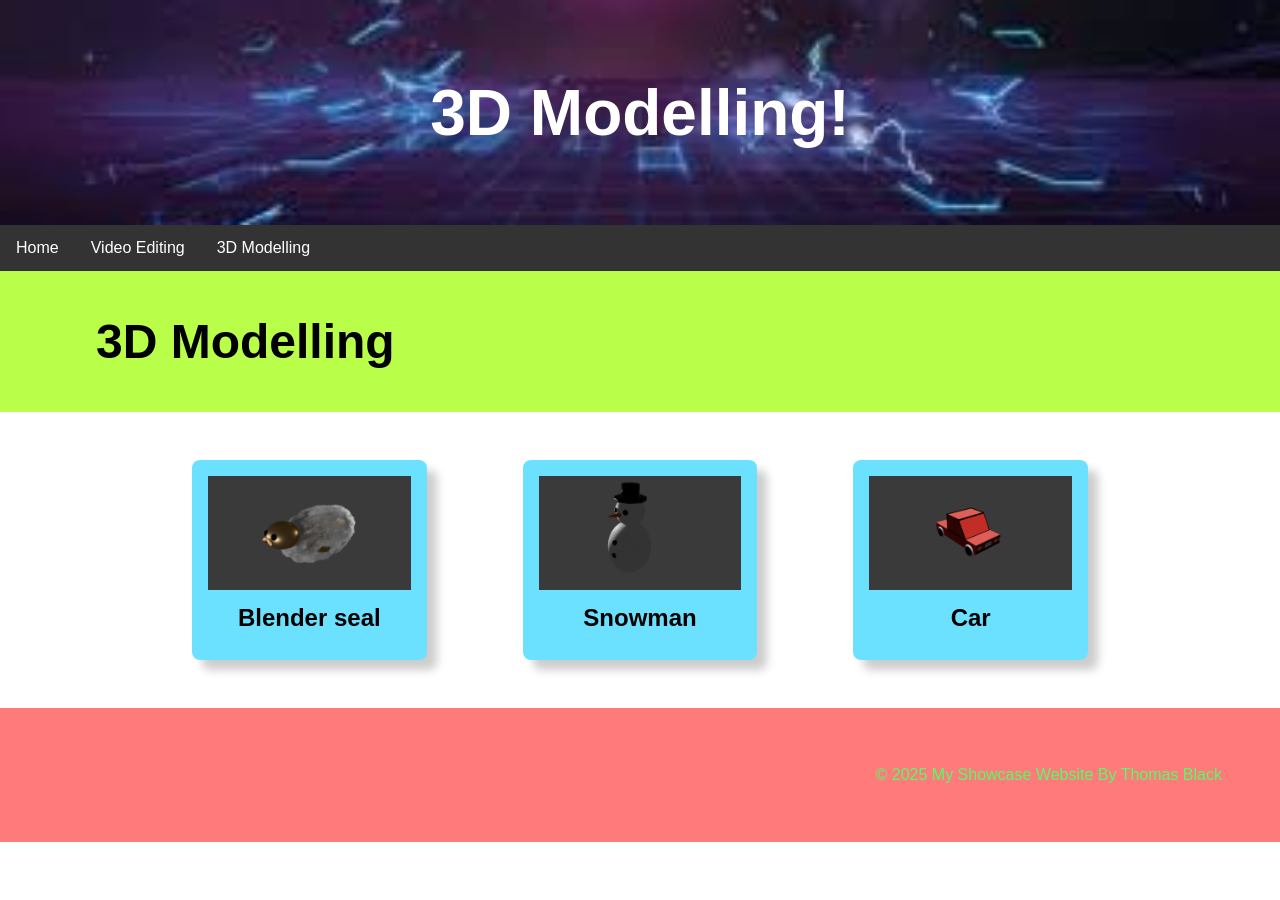
==== 3d-modelling.html @ 681c888e "video" ====
<!DOCTYPE html>
<html lang="en">

<head>
    <meta charset="UTF-8">
    <meta name="viewport" content="width=device-width, initial-scale=1.0">
    <link rel="stylesheet" href="style.css">
    <title>Thomas Black's Website</title>
</head>
<body>

    <!-- The Hero Section -------------------------------------------------------------------------------------- -->
    <section class="hero">
        <div class="hero-text">3D Modelling!</div>
    </section>
  <ul>
  <li><a href="index.html">Home</a></li>
  <li><a href="Video_editing.html">Video Editing</a></li>
  <li><a href="3d-modelling.html">3D Modelling</a></li>
</ul>

     <!-- Topic one ------------------------------------------------------------------------------------------------- -->
    <!-- The First Topic Section -->
    <section class="topic">
        <!-- the topic title a big bar with text in it -->
        <div class="topic-title">
            <h1>3D Modelling</h1>
        </div>
        <!-- now a three column grid of images -->
        <div class="topic-content">
            <!-- one "card" which includes an image with a text below it -->
            <div class="topic-card">
                <img src="images/BlenderSlipprySeal.png" alt="Seal-image">
                <h2 class="topic-card-text">Blender seal</h2>
            </div>
            <div class="topic-card">
                <img src="images/BlenderSnowman.png" alt="Blender-Snowman">
                <h2 class="topic-card-text">Snowman</h2>
            </div>
            <div class="topic-card">
                <img src="images/car.png" alt="Blender-car">
                <h2 class="topic-card-text">Car</h2>
            </div>
        </div>
    </section>
<!-- End of topic one------------------------------------------------------------------------------------------ -->

<!-- Copy and paste the section from above to make your next section -->



    <!-- A Simple Website Footer ------------------------------------------------------------------------------ -->
    <footer class="footer">
        <p>&copy; 2025 My Showcase Website By Thomas Black</p>
    </footer>

<!-- The end of the whole page- no more content after this! -->
</body>
</html>
---- style.css ----
/* A simple css reset */
body,
html {
    margin: 0;
    padding: 0;
    height: 100%;
    /* The Font Family- Really important!! */
    font-family: Arial, sans-serif;
    box-sizing: border-box;
}
body, h1, h2, h3, p, .hero-text {
  font-family: "Roboto", sans-serif;
}
body {
  margin: 0;
  padding: 0;
}

h2, p {
  margin: 10px;
}

ul {
  list-style-type: none;
  margin: 0;
  padding: 0;
  overflow: hidden;
  background-color: #333333;
}

ul li {
  float: left;
}

ul li a {
  display: block;
  color: white;
  text-align: center;
  padding: 14px 16px;
  text-decoration: none;
}

ul li a:hover {
  background-color: #111111;
}
/* reset for images to ensure they are 100% of the parent container width */
img {
    width: 100%;
}

/* The hero section styling- use your OWN Hero Image URL here */
.hero {
    /* Use a web-friendly relative URL (from this CSS file to the images folder) */
    background-image: url('images/banner.jpg');
    background-repeat: no-repeat;
    height: 25vh;
    background-size: cover;
    background-position: center;
    display: flex;
    justify-content: center;
    align-items: center;
    text-align: center;
    position: relative;
}

/* BIG text styling for the hero section text */
.hero-text {
    font-size: 4em;
    font-weight: bold;
    color:white;
}

/* nice big font on a banner style background */
.topic-title{
    color: rgb(0, 0, 0);
    font-size: 2em;
    padding: 0.1em 3em;
    background-color: rgb(185, 255, 73);
}

/* Three column grid with a nice big gap */
.topic-content{
    display: grid;
    grid-template-columns: repeat(3, 1fr);
    gap: 6em;
    /* bring the whole section in off the sides of the page */
    width: 70%;
    /* top margin of 3em and center right/left */
    margin: 3em auto;
}

/* Styling for the individual topic cards rounded edges background color and a drop shadow */
.topic-card{
    background-color: rgb(107, 225, 255);
    color: rgb(0, 0, 0);
    padding: 1em;
    border-radius: 0.5em;
    box-shadow: 10px 10px 10px rgba(0, 0, 0, 0.2);
}

/* Styling for the topic card titles */
.topic-card-text{
    font-size: 1.5em;
    margin-bottom: 0.5em;
    /* center align text */
    text-align: center;
}


/* Styling for a footer section to take a bit of spcae at the bottom of the page */
.footer{
    background-color: rgb(255, 122, 122);
    color: rgb(80, 255, 104);
    text-align: right;
    padding: 3em 3em;
}
a {
    color: rgb(255, 0, 0);
    text-align: left;
  
}
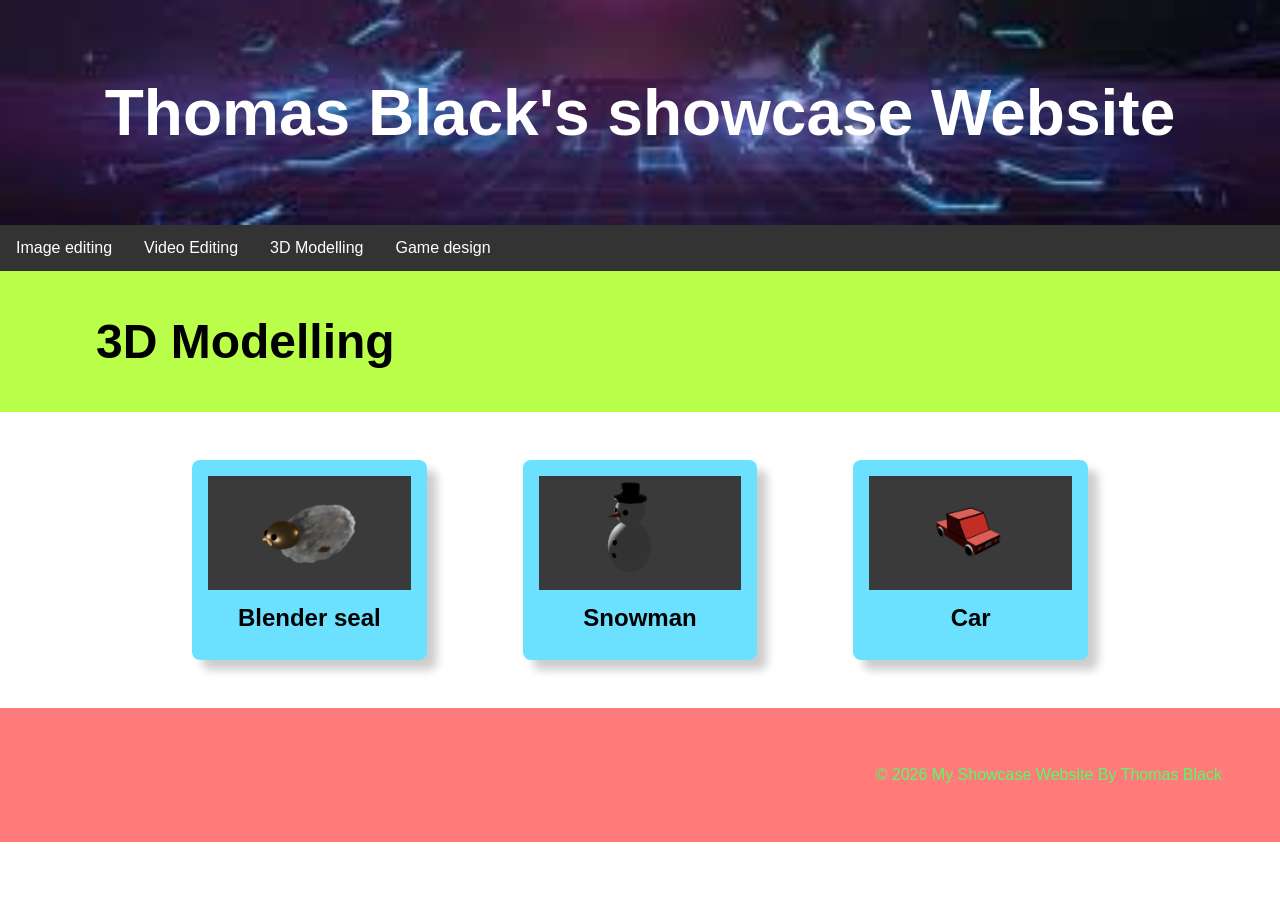
==== commit 9a9d590d: "added game" ====
--- a/3d-modelling.html
+++ b/3d-modelling.html
@@ -11,12 +11,13 @@
 
     <!-- The Hero Section -------------------------------------------------------------------------------------- -->
     <section class="hero">
-        <div class="hero-text">3D Modelling!</div>
+        <div class="hero-text">Thomas Black's showcase Website</div>
     </section>
   <ul>
-  <li><a href="index.html">Home</a></li>
+  <li><a href="index.html">Image editing</a></li>
   <li><a href="Video_editing.html">Video Editing</a></li>
   <li><a href="3d-modelling.html">3D Modelling</a></li>
+  <li><a href="Game-design.html">Game design</a></li>
 </ul>
 
      <!-- Topic one ------------------------------------------------------------------------------------------------- -->
@@ -51,7 +52,7 @@
 
     <!-- A Simple Website Footer ------------------------------------------------------------------------------ -->
     <footer class="footer">
-        <p>&copy; 2025 My Showcase Website By Thomas Black</p>
+        <p>&copy; 2026 My Showcase Website By Thomas Black</p>
     </footer>
 
 <!-- The end of the whole page- no more content after this! -->
--- a/style.css
+++ b/style.css
@@ -82,6 +82,7 @@
 .topic-content{
     display: grid;
     grid-template-columns: repeat(3, 1fr);
+    justify-content: center;
     gap: 6em;
     /* bring the whole section in off the sides of the page */
     width: 70%;
@@ -117,5 +118,24 @@
 a {
     color: rgb(255, 0, 0);
     text-align: left;
-  
+}
+.center-container {
+  text-align: center; 
+}
+
+.special-link {
+  color: rgb(0, 0, 0);
+  font-size: 40px;
+}
+.special-link  {
+  color: rgb(0, 0, 0);
+  font-size: 40px;
+  display: block;
+  text-align: center;
+}
+.centered-video {
+  display: block;    /* Changes video from inline to block */
+  margin: 0 auto;    /* Centers horizontally */
+  max-width: 100%;   /* Keeps it responsive */
+  width: 640px;      /* Sets a defined constraints width */
 }
